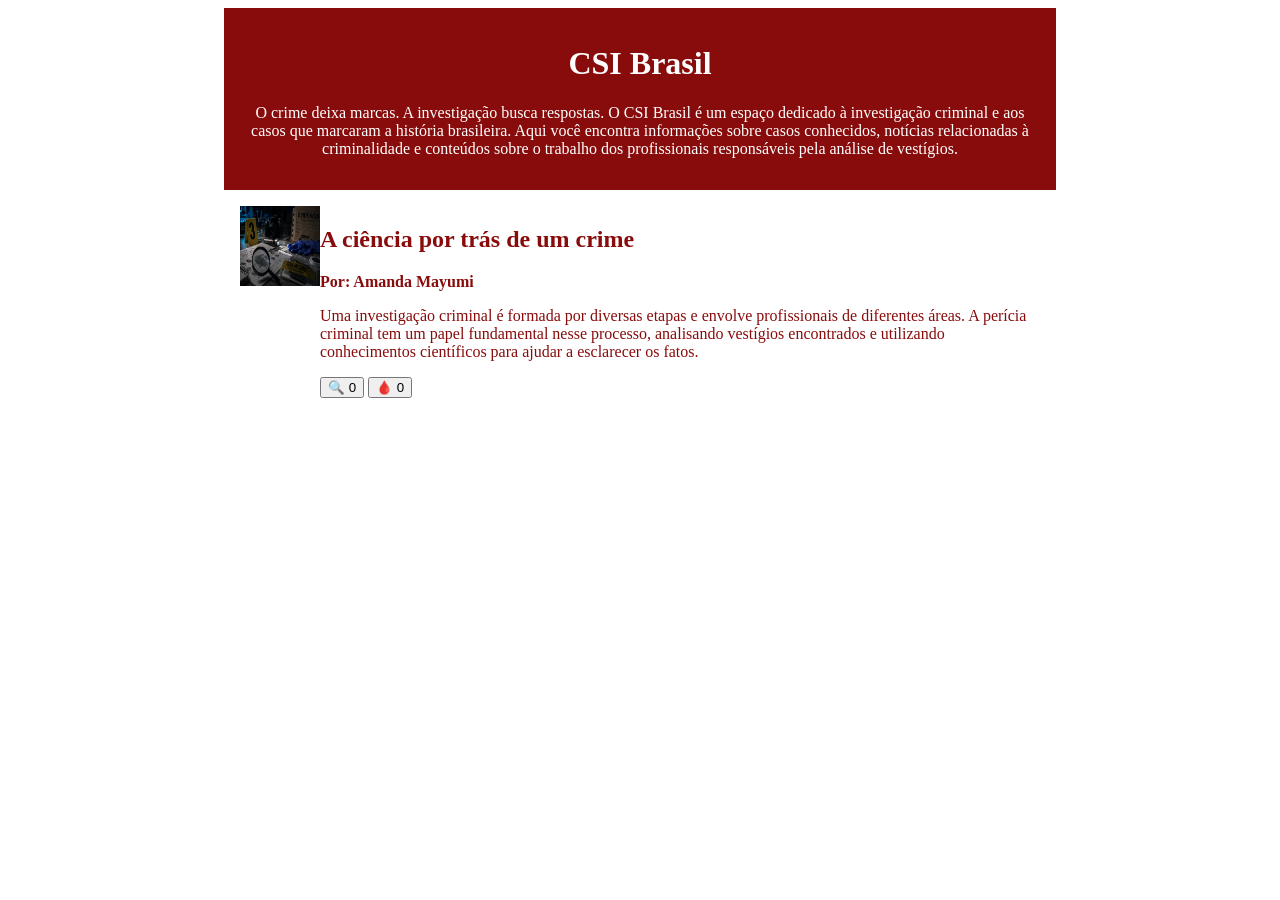
==== index.html @ 92248c3a "ultimo" ====
<!DOCTYPE html>
<html lang="pt-br">
    <head>
        <meta charset="UTF-8">
        <meta name="viewport" content="width=device-width, initial-scale=1.0">
        <title>Arquivo Criminal</title>
        <style>
            
            header{
                background-color: #880C0C;
                color: #FFFFFF;
                text-align: center;
                max-width: 800px;
                margin: 0 auto;
                padding: 16px;
            }

            main {
                background-color: #FFFFFF;
                color: #880C0C;
                max-width: 800px;
                margin: 0 auto;
                padding: 16px;
                display: flex;
            }

            img{
                width: 80px;
                height: 80px;
            }
            .artigo-autor{
                font-weight: bold;
            }
        </style>
    </head>
    <body>
        <header>
            <h1>CSI Brasil</h1>
            <p>O crime deixa marcas. A investigação busca respostas. O CSI Brasil é um espaço dedicado à investigação criminal e aos casos que marcaram a história brasileira. Aqui você encontra informações sobre casos conhecidos, notícias relacionadas à criminalidade e conteúdos sobre o trabalho dos profissionais responsáveis pela análise de vestígios.</p>
        </header>
        <main>
            <img src="pericia.png" alt="Mesa de perícia criminal com impressão digital, lupa, câmera fotográfica, luvas, marcador de evidência e materiais de investigação">
            <div>
                <h2>A ciência por trás de um crime</h2>
                <p class="artigo-autor">Por: Amanda Mayumi</p>
                <p>Uma investigação criminal é formada por diversas etapas e envolve profissionais de diferentes áreas. A perícia criminal tem um papel fundamental nesse processo, analisando vestígios encontrados e utilizando conhecimentos científicos para ajudar a esclarecer os fatos.</p>
                <button>🔍 <span>0</span></button>
                <button>🩸 <span>0</span></button>
            </div>
            

        </main>
    </body>
    <script>
        const botoes = document.querySelectorAll("button");

        botoes.forEach( function(botao){
            botao.addEventListener("click", botaoClicado);

            function botaoClicado(){
                console.log("fui clicado");
                let texto = botao.querySelector("span");
                texto.textContent++;
            }
        })

        
    </script>
</html>
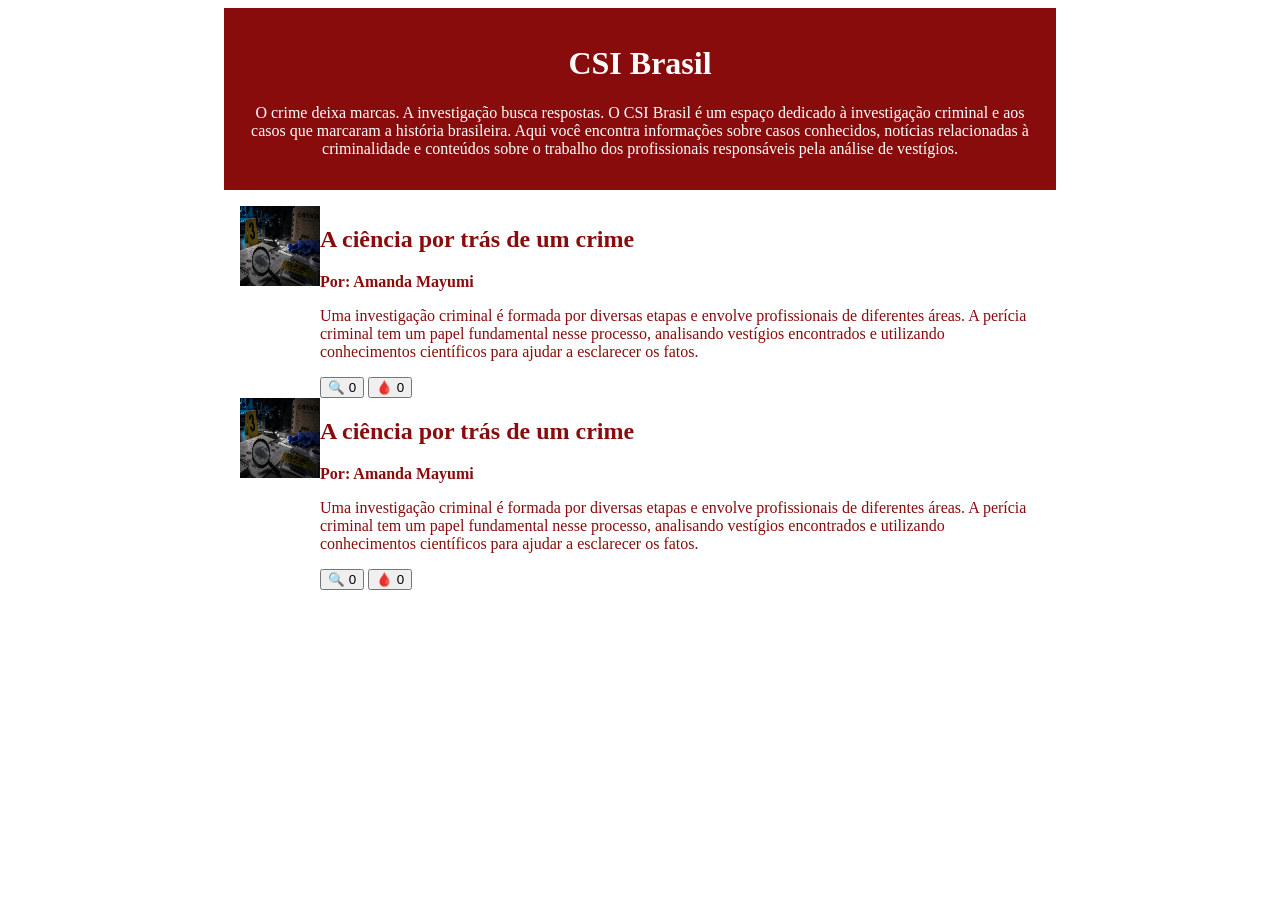
==== commit c84fe023: "novo (parei no like e deslike)" ====
--- a/index.html
+++ b/index.html
@@ -21,8 +21,11 @@
                 max-width: 800px;
                 margin: 0 auto;
                 padding: 16px;
+            }
+            article{
                 display: flex;
             }
+
 
             img{
                 width: 80px;
@@ -39,15 +42,27 @@
             <p>O crime deixa marcas. A investigação busca respostas. O CSI Brasil é um espaço dedicado à investigação criminal e aos casos que marcaram a história brasileira. Aqui você encontra informações sobre casos conhecidos, notícias relacionadas à criminalidade e conteúdos sobre o trabalho dos profissionais responsáveis pela análise de vestígios.</p>
         </header>
         <main>
-            <img src="pericia.png" alt="Mesa de perícia criminal com impressão digital, lupa, câmera fotográfica, luvas, marcador de evidência e materiais de investigação">
-            <div>
-                <h2>A ciência por trás de um crime</h2>
-                <p class="artigo-autor">Por: Amanda Mayumi</p>
-                <p>Uma investigação criminal é formada por diversas etapas e envolve profissionais de diferentes áreas. A perícia criminal tem um papel fundamental nesse processo, analisando vestígios encontrados e utilizando conhecimentos científicos para ajudar a esclarecer os fatos.</p>
-                <button>🔍 <span>0</span></button>
-                <button>🩸 <span>0</span></button>
-            </div>
-            
+            <article>
+                <img src="pericia.png" alt="Mesa de perícia criminal com impressão digital, lupa, câmera fotográfica, luvas, marcador de evidência e materiais de investigação">
+                <div>
+                    <h2>A ciência por trás de um crime</h2>
+                    <p class="artigo-autor">Por: Amanda Mayumi</p>
+                    <p>Uma investigação criminal é formada por diversas etapas e envolve profissionais de diferentes áreas. A perícia criminal tem um papel fundamental nesse processo, analisando vestígios encontrados e utilizando conhecimentos científicos para ajudar a esclarecer os fatos.</p>
+                    <button>🔍 <span>0</span></button>
+                    <button>🩸 <span>0</span></button>
+                </div>
+            </article>
+            <article>
+                <img src="pericia.png" alt="Mesa de perícia criminal com impressão digital, lupa, câmera fotográfica, luvas, marcador de evidência e materiais de investigação">
+               <div>
+                   <h2>A ciência por trás de um crime</h2>
+                   <p class="artigo-autor">Por: Amanda Mayumi</p>
+                   <p>Uma investigação criminal é formada por diversas etapas e envolve profissionais de diferentes áreas. A perícia criminal tem um papel fundamental nesse processo, analisando vestígios encontrados e utilizando conhecimentos científicos para ajudar a esclarecer os fatos.</p>
+                   <button>🔍 <span>0</span></button>
+                   <button>🩸 <span>0</span></button>
+               </div>
+            </article>
+    
 
         </main>
     </body>
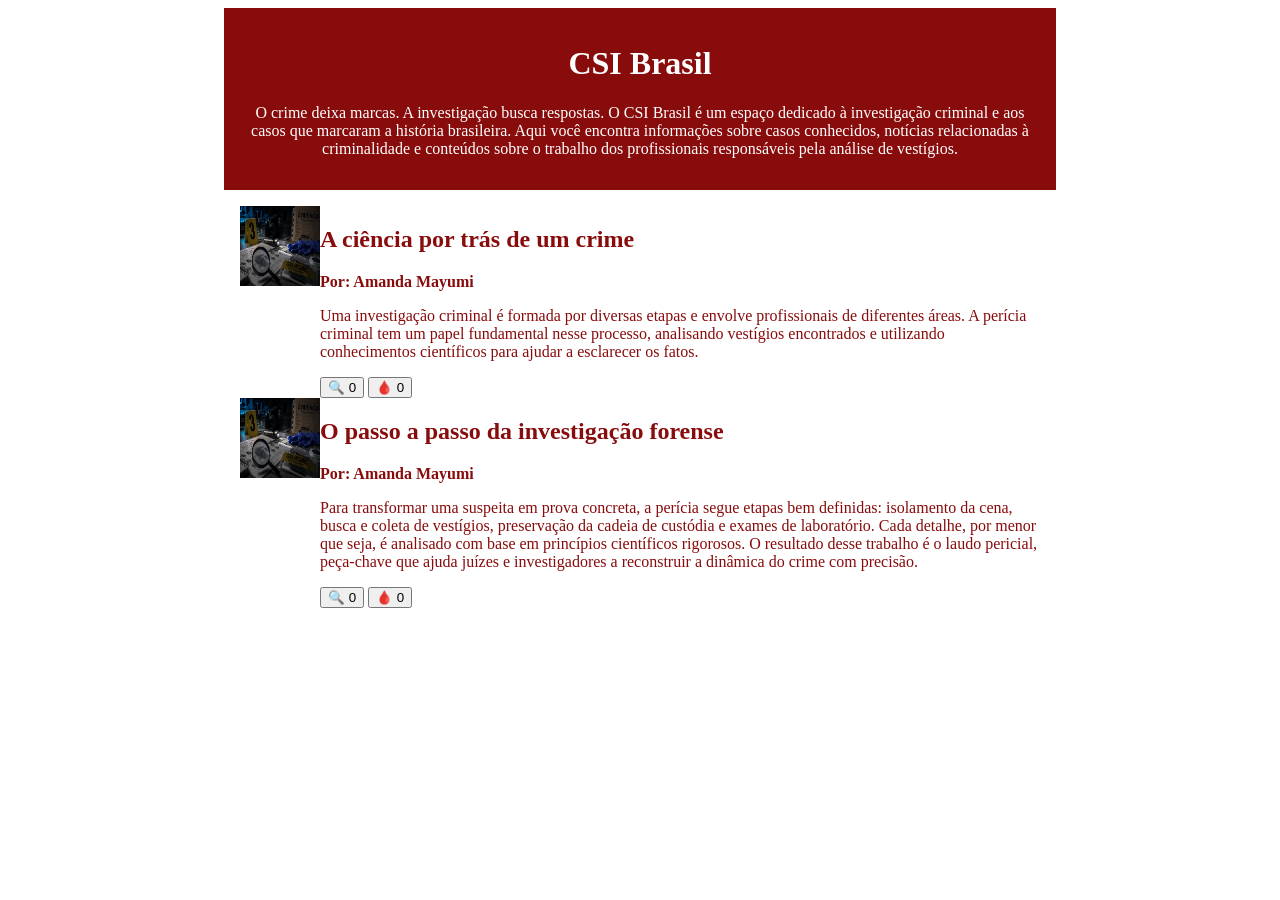
==== commit 51452162: "alt" ====
--- a/index.html
+++ b/index.html
@@ -55,10 +55,9 @@
             <article>
                 <img src="pericia.png" alt="Mesa de perícia criminal com impressão digital, lupa, câmera fotográfica, luvas, marcador de evidência e materiais de investigação">
                <div>
-                   <h2>A ciência por trás de um crime</h2>
+                   <h2>O passo a passo da investigação forense</h2>
                    <p class="artigo-autor">Por: Amanda Mayumi</p>
-                   <p>Uma investigação criminal é formada por diversas etapas e envolve profissionais de diferentes áreas. A perícia criminal tem um papel fundamental nesse processo, analisando vestígios encontrados e utilizando conhecimentos científicos para ajudar a esclarecer os fatos.</p>
-                   <button>🔍 <span>0</span></button>
+                   <p>Para transformar uma suspeita em prova concreta, a perícia segue etapas bem definidas: isolamento da cena, busca e coleta de vestígios, preservação da cadeia de custódia e exames de laboratório. Cada detalhe, por menor que seja, é analisado com base em princípios científicos rigorosos. O resultado desse trabalho é o laudo pericial, peça-chave que ajuda juízes e investigadores a reconstruir a dinâmica do crime com precisão.</p>                   <button>🔍 <span>0</span></button>
                    <button>🩸 <span>0</span></button>
                </div>
             </article>
@@ -70,12 +69,20 @@
         const botoes = document.querySelectorAll("button");
 
         botoes.forEach( function(botao){
+            let curtiu = false;
+
             botao.addEventListener("click", botaoClicado);
 
             function botaoClicado(){
                 console.log("fui clicado");
                 let texto = botao.querySelector("span");
-                texto.textContent++;
+                if (curtiu === false){
+                    texto.textContent++;
+                    curtiu = true;
+                } else{
+                    texto.textContent--;
+                    curtiu = false;
+                }
             }
         })
 
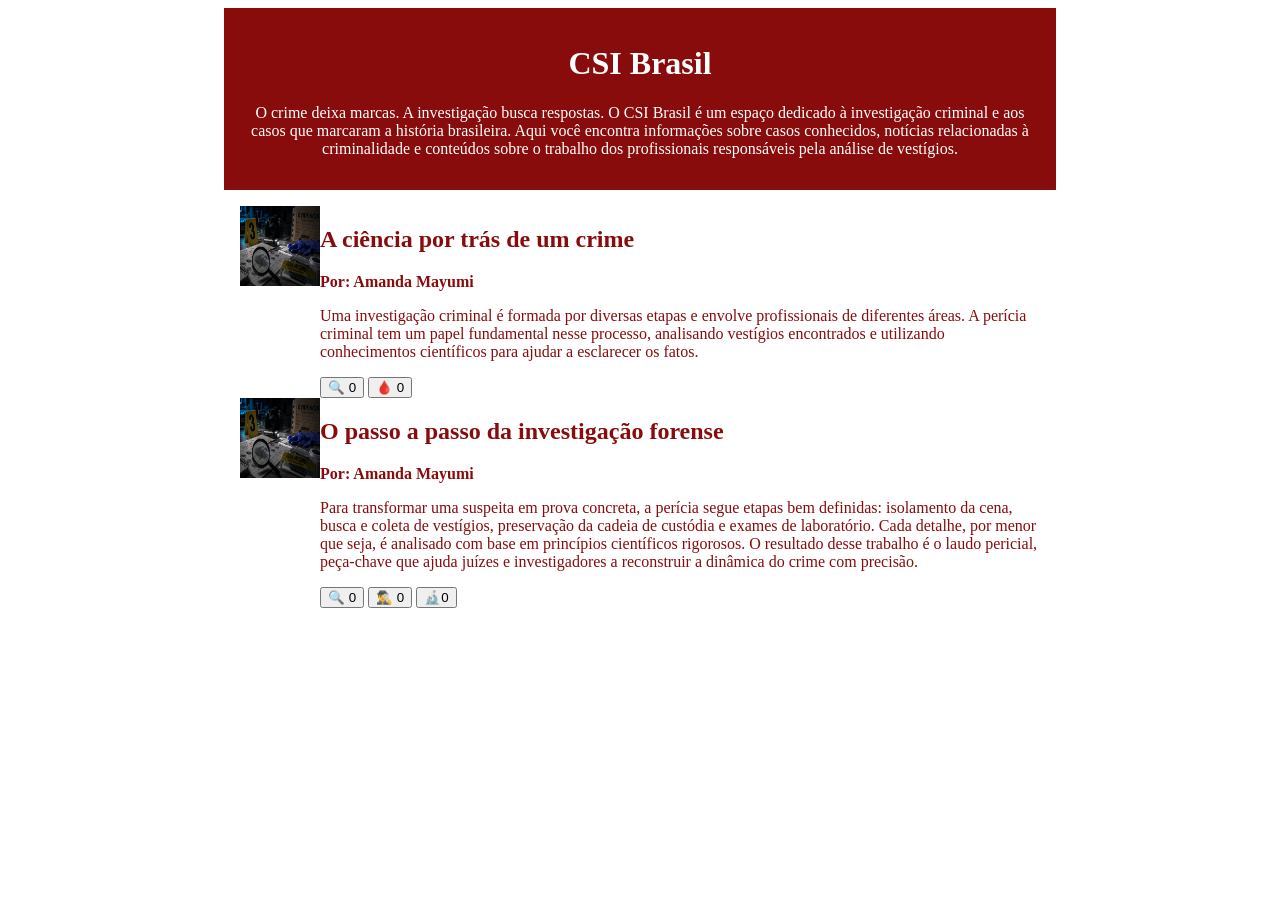
==== commit 98c937da: "emoji" ====
--- a/index.html
+++ b/index.html
@@ -58,7 +58,9 @@
                    <h2>O passo a passo da investigação forense</h2>
                    <p class="artigo-autor">Por: Amanda Mayumi</p>
                    <p>Para transformar uma suspeita em prova concreta, a perícia segue etapas bem definidas: isolamento da cena, busca e coleta de vestígios, preservação da cadeia de custódia e exames de laboratório. Cada detalhe, por menor que seja, é analisado com base em princípios científicos rigorosos. O resultado desse trabalho é o laudo pericial, peça-chave que ajuda juízes e investigadores a reconstruir a dinâmica do crime com precisão.</p>                   <button>🔍 <span>0</span></button>
-                   <button>🩸 <span>0</span></button>
+                   <button>🕵️‍♂️ <span>0</span></button>
+                   <button>🔬<span>0</span></button>
+
                </div>
             </article>
     
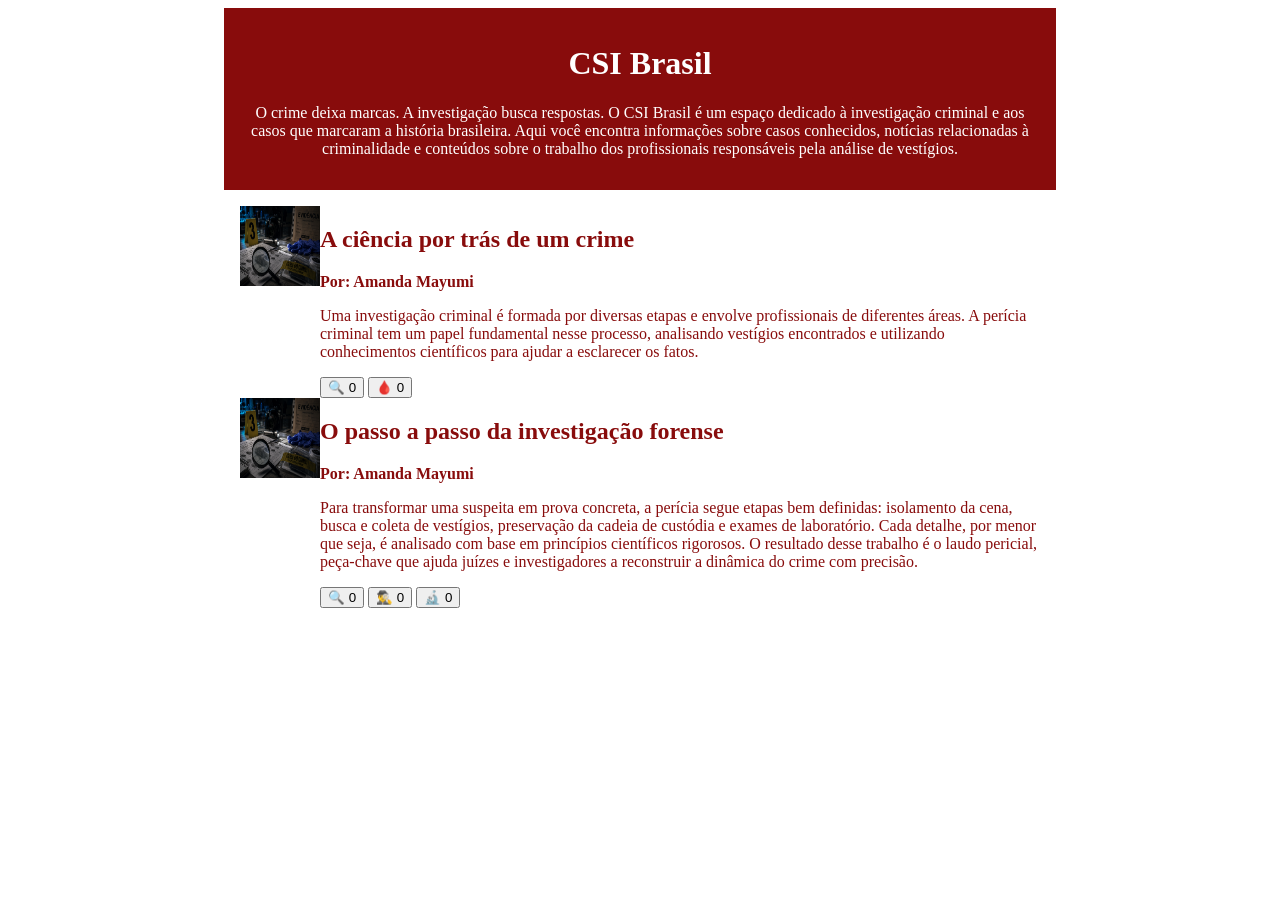
==== commit 02569ecb: "Update index.html" ====
--- a/index.html
+++ b/index.html
@@ -59,7 +59,7 @@
                    <p class="artigo-autor">Por: Amanda Mayumi</p>
                    <p>Para transformar uma suspeita em prova concreta, a perícia segue etapas bem definidas: isolamento da cena, busca e coleta de vestígios, preservação da cadeia de custódia e exames de laboratório. Cada detalhe, por menor que seja, é analisado com base em princípios científicos rigorosos. O resultado desse trabalho é o laudo pericial, peça-chave que ajuda juízes e investigadores a reconstruir a dinâmica do crime com precisão.</p>                   <button>🔍 <span>0</span></button>
                    <button>🕵️‍♂️ <span>0</span></button>
-                   <button>🔬<span>0</span></button>
+                   <button>🔬 <span>0</span></button>
 
                </div>
             </article>
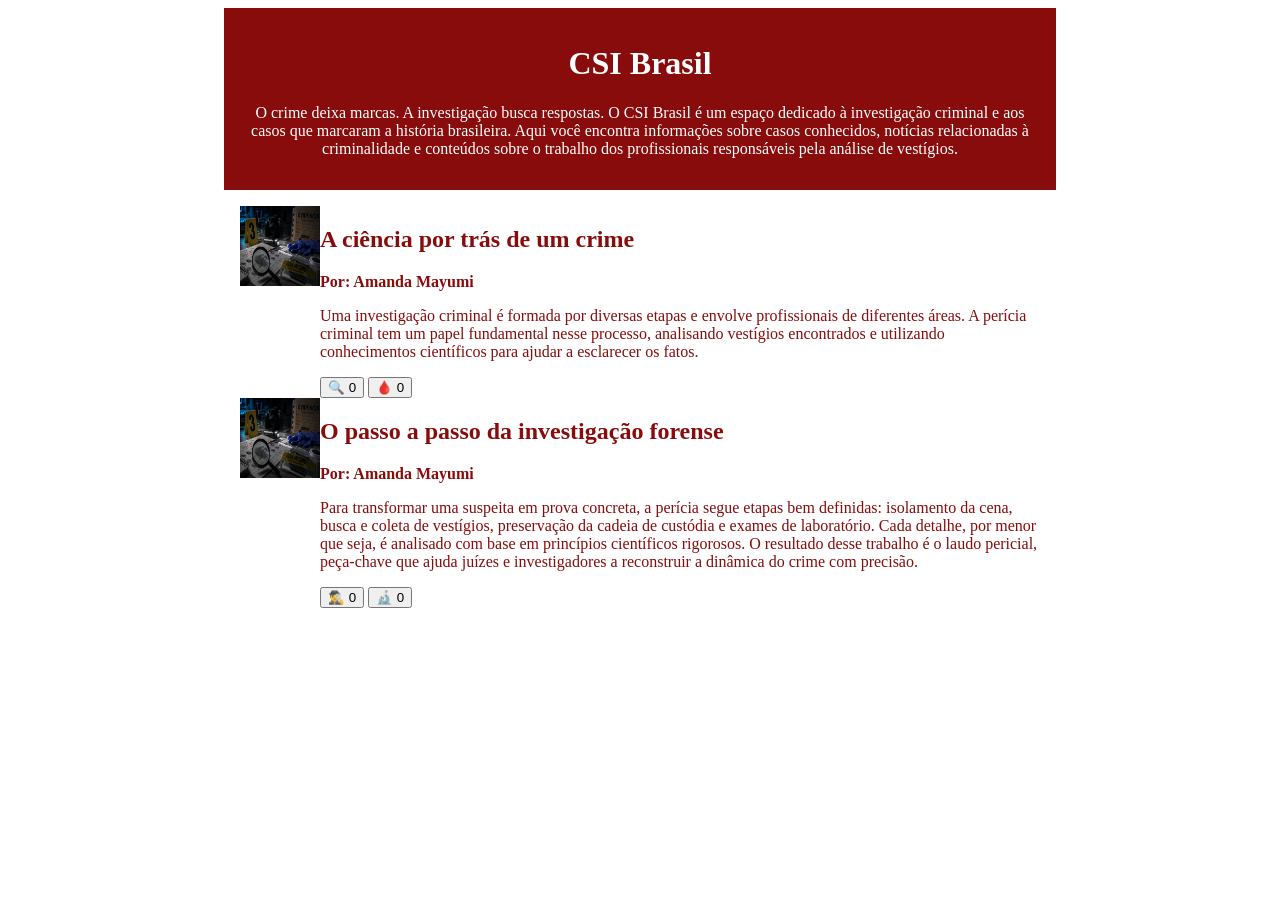
==== commit d74843d5: "parei no 4:44 video" ====
--- a/index.html
+++ b/index.html
@@ -57,7 +57,7 @@
                <div>
                    <h2>O passo a passo da investigação forense</h2>
                    <p class="artigo-autor">Por: Amanda Mayumi</p>
-                   <p>Para transformar uma suspeita em prova concreta, a perícia segue etapas bem definidas: isolamento da cena, busca e coleta de vestígios, preservação da cadeia de custódia e exames de laboratório. Cada detalhe, por menor que seja, é analisado com base em princípios científicos rigorosos. O resultado desse trabalho é o laudo pericial, peça-chave que ajuda juízes e investigadores a reconstruir a dinâmica do crime com precisão.</p>                   <button>🔍 <span>0</span></button>
+                   <p>Para transformar uma suspeita em prova concreta, a perícia segue etapas bem definidas: isolamento da cena, busca e coleta de vestígios, preservação da cadeia de custódia e exames de laboratório. Cada detalhe, por menor que seja, é analisado com base em princípios científicos rigorosos. O resultado desse trabalho é o laudo pericial, peça-chave que ajuda juízes e investigadores a reconstruir a dinâmica do crime com precisão.</p> 
                    <button>🕵️‍♂️ <span>0</span></button>
                    <button>🔬 <span>0</span></button>
 
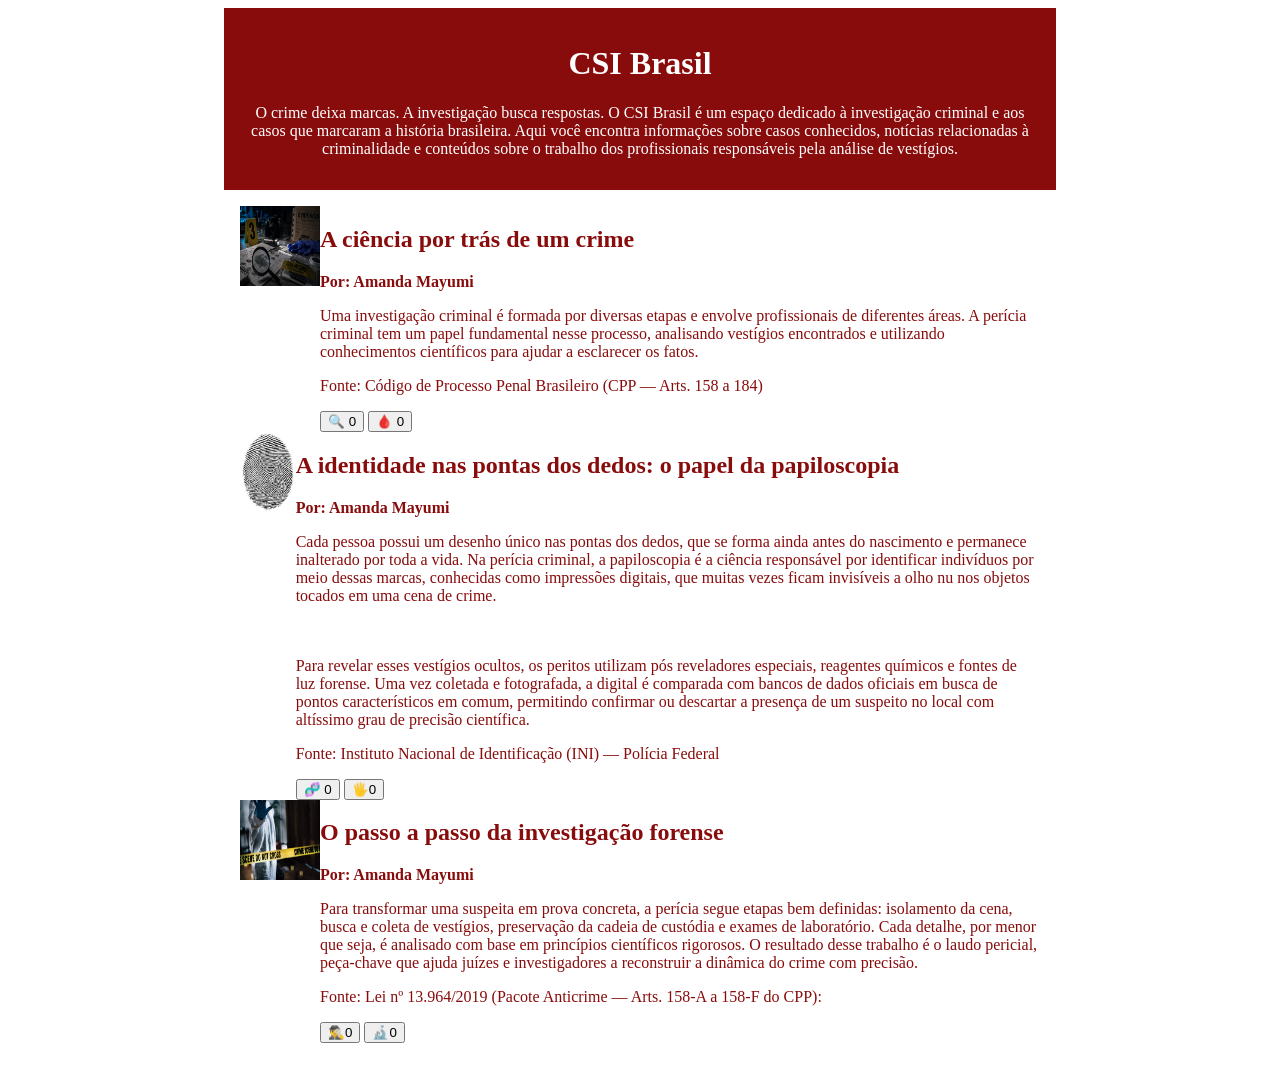
==== commit 55b45a92: "vou comecar o video ainda" ====
--- a/index.html
+++ b/index.html
@@ -48,18 +48,43 @@
                     <h2>A ciência por trás de um crime</h2>
                     <p class="artigo-autor">Por: Amanda Mayumi</p>
                     <p>Uma investigação criminal é formada por diversas etapas e envolve profissionais de diferentes áreas. A perícia criminal tem um papel fundamental nesse processo, analisando vestígios encontrados e utilizando conhecimentos científicos para ajudar a esclarecer os fatos.</p>
+
+                    <p class="artigo-fonte">Fonte: Código de Processo Penal Brasileiro (CPP — Arts. 158 a 184)</p>
                     <button>🔍 <span>0</span></button>
                     <button>🩸 <span>0</span></button>
                 </div>
             </article>
             <article>
-                <img src="pericia.png" alt="Mesa de perícia criminal com impressão digital, lupa, câmera fotográfica, luvas, marcador de evidência e materiais de investigação">
+                <img src="dedo.png" alt="Impressão digital preta sobre fundo branco">
+               <div>
+                   <h2>A identidade nas pontas dos dedos: o papel da papiloscopia</h2>
+                   <p class="artigo-autor">Por: Amanda Mayumi</p>
+                   <p>Cada pessoa possui um desenho único nas pontas dos dedos, que se forma ainda antes do nascimento e permanece inalterado por toda a vida. Na perícia criminal, a papiloscopia é a ciência responsável por identificar indivíduos por meio dessas marcas, conhecidas como impressões digitais, que muitas vezes ficam invisíveis a olho nu nos objetos tocados em uma cena de crime.</p>
+
+                   <br><br>Para revelar esses vestígios ocultos, os peritos utilizam pós reveladores especiais, reagentes químicos e fontes de luz forense. Uma vez coletada e fotografada, a digital é comparada com bancos de dados oficiais em busca de pontos característicos em comum, permitindo confirmar ou descartar a presença de um suspeito no local com altíssimo grau de precisão científica.
+                   </p> 
+
+                   <p class="artigo-fonte">Fonte: Instituto Nacional de Identificação (INI) — Polícia Federal</p>
+
+
+                   <button>🧬 <span>0</span></button>
+                   <button>🖐️<span>0</span></button>
+
+               </div>
+            </article>
+            
+            <article>
+                <img src="cadeia.png" alt="Perito criminal com roupa de proteção fazendo sinal de pare atrás de uma fita amarela de isolamento de cena de crime">
                <div>
                    <h2>O passo a passo da investigação forense</h2>
                    <p class="artigo-autor">Por: Amanda Mayumi</p>
-                   <p>Para transformar uma suspeita em prova concreta, a perícia segue etapas bem definidas: isolamento da cena, busca e coleta de vestígios, preservação da cadeia de custódia e exames de laboratório. Cada detalhe, por menor que seja, é analisado com base em princípios científicos rigorosos. O resultado desse trabalho é o laudo pericial, peça-chave que ajuda juízes e investigadores a reconstruir a dinâmica do crime com precisão.</p> 
-                   <button>🕵️‍♂️ <span>0</span></button>
-                   <button>🔬 <span>0</span></button>
+                   <p>Para transformar uma suspeita em prova concreta, a perícia segue etapas bem definidas: isolamento da cena, busca e coleta de vestígios, preservação da cadeia de custódia e exames de laboratório. Cada detalhe, por menor que seja, é analisado com base em princípios científicos rigorosos. O resultado desse trabalho é o laudo pericial, peça-chave que ajuda juízes e investigadores a reconstruir a dinâmica do crime com precisão.</p>
+
+                   <p class="artigo-fonte">Fonte: Lei nº 13.964/2019 (Pacote Anticrime — Arts. 158-A a 158-F do CPP):</p>
+
+
+                   <button>🕵️‍♂️<span>0</span></button>
+                   <button>🔬<span>0</span></button>
 
                </div>
             </article>
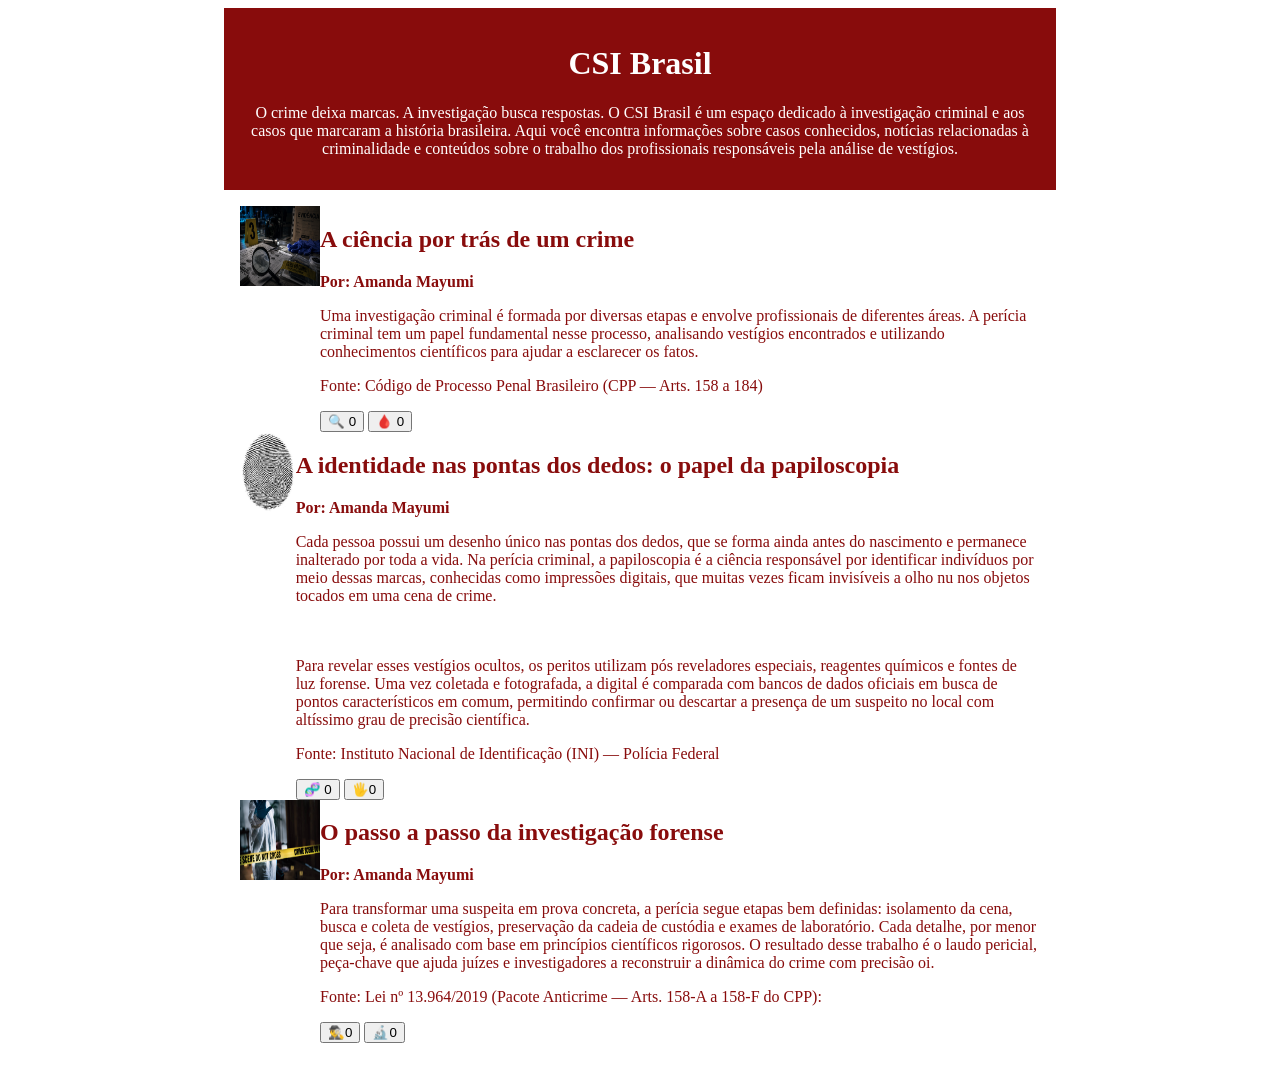
==== commit 7b9eea8d: "vou ver o video ainda" ====
--- a/index.html
+++ b/index.html
@@ -78,7 +78,7 @@
                <div>
                    <h2>O passo a passo da investigação forense</h2>
                    <p class="artigo-autor">Por: Amanda Mayumi</p>
-                   <p>Para transformar uma suspeita em prova concreta, a perícia segue etapas bem definidas: isolamento da cena, busca e coleta de vestígios, preservação da cadeia de custódia e exames de laboratório. Cada detalhe, por menor que seja, é analisado com base em princípios científicos rigorosos. O resultado desse trabalho é o laudo pericial, peça-chave que ajuda juízes e investigadores a reconstruir a dinâmica do crime com precisão.</p>
+                   <p>Para transformar uma suspeita em prova concreta, a perícia segue etapas bem definidas: isolamento da cena, busca e coleta de vestígios, preservação da cadeia de custódia e exames de laboratório. Cada detalhe, por menor que seja, é analisado com base em princípios científicos rigorosos. O resultado desse trabalho é o laudo pericial, peça-chave que ajuda juízes e investigadores a reconstruir a dinâmica do crime com precisão oi.</p>
 
                    <p class="artigo-fonte">Fonte: Lei nº 13.964/2019 (Pacote Anticrime — Arts. 158-A a 158-F do CPP):</p>
 
